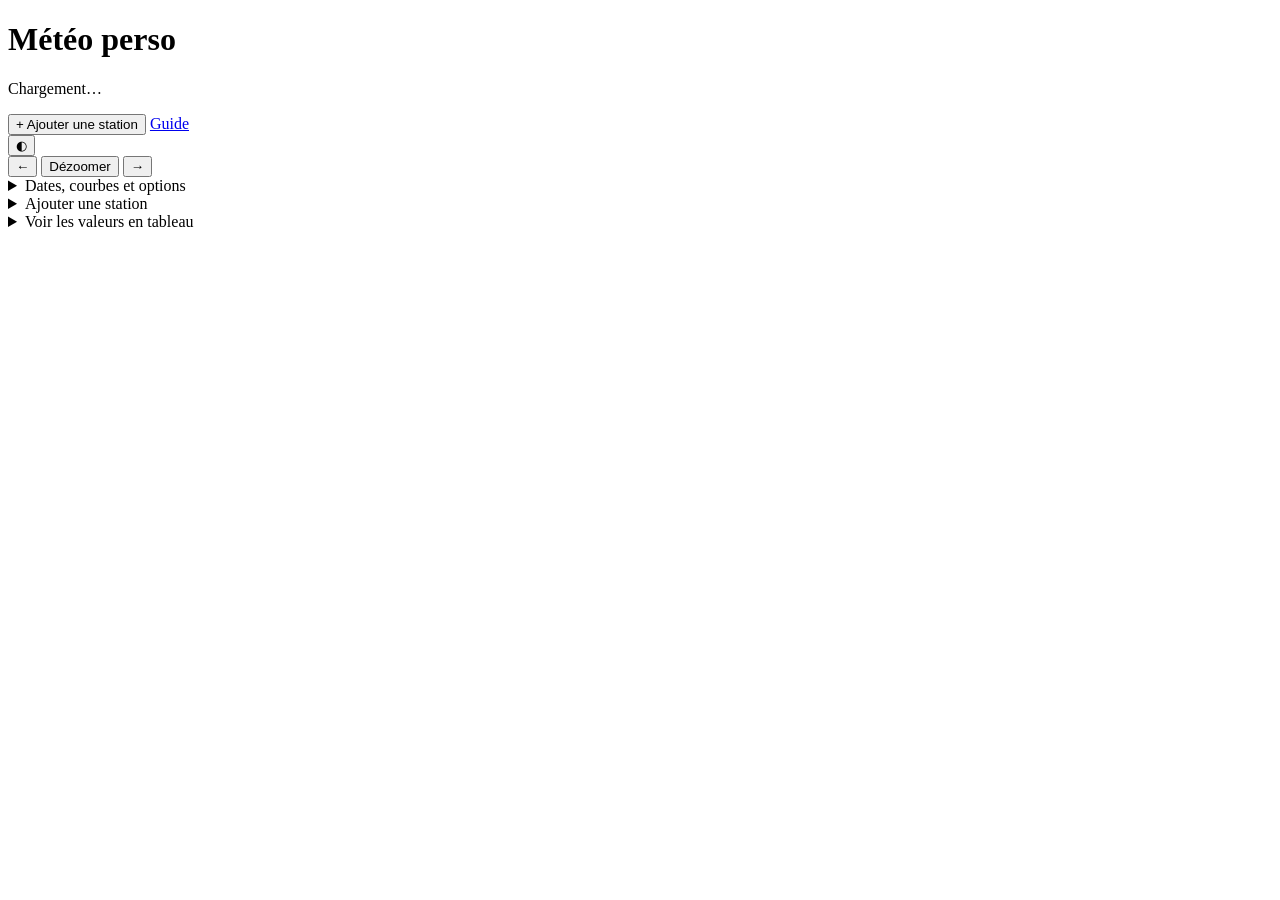
==== web/index.html @ d15c6374 "Météo : tableau de bord pour stations Netatmo (version locale 1.5, version en ligne 2.0)" ====
<!doctype html>
<html lang="fr">
<head>
  <meta charset="utf-8">
  <meta name="viewport" content="width=device-width, initial-scale=1">
  <title>Météo perso</title>
  <script src="/theme.js"></script>
  <link rel="stylesheet" href="/style.css">
</head>
<body>
  <main>
    <header class="top">
      <h1>Météo perso</h1>
      <p id="clock" class="clock"></p>
      <p id="sky-line" class="sky-line" hidden></p>
      <p id="status" class="muted" aria-live="polite">Chargement…</p>
      <div class="account">
        <button id="add-open" class="add-open" type="button">+ Ajouter une station</button>
        <a href="/guide">Guide</a>
        <div class="theme-menu">
          <button id="theme-open" type="button" aria-expanded="false" aria-label="Mode clair ou sombre" title="Mode clair ou sombre">◐</button>
          <div id="theme-list" class="card theme-list" hidden></div>
        </div>
      </div>
    </header>
    <div id="notices"></div>
    <section class="card toolbar" aria-label="Période affichée">
      <div id="station-tabs" class="segmented tabs" role="group" aria-label="Station affichée"></div>
      <div class="toolbar-row">
        <div id="periods" class="segmented" role="group" aria-label="Période affichée"></div>
        <div class="segmented" role="group" aria-label="Navigation dans le temps">
          <button id="pan-left" type="button" aria-label="Reculer dans le temps">←</button>
          <button id="zoom-out" type="button">Dézoomer</button>
          <button id="pan-right" type="button" aria-label="Avancer dans le temps">→</button>
        </div>
      </div>
      <p id="range-label" class="muted" hidden></p>
      <div id="pin-bar" class="pin-bar" hidden>
        <span id="pin-label"></span>
        <button id="pin-clear" type="button">Revenir au direct</button>
      </div>
    </section>
    <details id="options" class="card options">
      <summary>Dates, courbes et options</summary>
      <div class="option-groups">
        <form id="date-form" class="group">
          <span class="group-label">Dates</span>
          <div class="dates">
            <label>Du <input id="date-from" type="date"></label>
            <label>au <input id="date-to" type="date"></label>
            <button id="date-apply" type="submit" disabled>Valider</button>
          </div>
          <span id="date-message" class="date-message" role="status"></span>
        </form>
        <div class="group">
          <span class="group-label">Courbes</span>
          <div id="metric-filter" class="chips" role="group" aria-label="Courbes affichées"></div>
        </div>
        <div class="group">
          <span class="group-label">Options</span>
          <div id="view-options" class="chips" role="group" aria-label="Options des graphiques"></div>
        </div>
      </div>
      <p id="hint" class="muted"></p>
    </details>
    <details id="add-station" class="card add-station">
      <summary>Ajouter une station</summary>
      <p class="muted add-help">Sur la <a href="https://weathermap.netatmo.com/" target="_blank" rel="noopener noreferrer">carte Netatmo ↗</a>, cliquez sur une station et copiez l'adresse de la page. Voir le <a href="/guide#station">guide</a>.</p>
      <form id="add-form">
        <label class="wide">Lien de la station sur la carte Netatmo
          <input name="link" required autocomplete="off" placeholder="https://weathermap.netatmo.com/?stationid=…">
        </label>
        <label>Commune ou coordonnées
          <input name="place" required autocomplete="off" placeholder="Valence 26000">
        </label>
        <label>Nom affiché (facultatif)
          <input name="name" maxlength="40" autocomplete="off" placeholder="Boulot">
        </label>
        <button type="submit">Ajouter</button>
        <p id="add-message" class="add-message" role="status"></p>
      </form>
    </details>
    <section id="stations" class="stations" aria-label="Dernières mesures"></section>
    <details id="forecast-panel" class="card options" hidden>
      <summary id="forecast-title">Prévisions</summary>
      <div id="forecast-modes" class="segmented forecast-modes" role="group" aria-label="Durée des prévisions"></div>
      <div id="forecast" class="forecast"></div>
    </details>
    <section id="charts" class="charts" aria-label="Historique"></section>
    <details id="stats-panel" class="card options" hidden>
      <summary>Stats</summary>
      <div id="stats" class="forecast"></div>
    </details>
    <details class="card table-view">
      <summary id="table-title">Voir les valeurs en tableau</summary>
      <div class="table-scroll">
        <table>
          <thead>
            <tr><th class="left">Date</th><th id="station-column" class="left">Station</th><th>Temp. (°C)</th><th data-daily hidden>Temp. min</th><th data-daily hidden>Temp. max</th><th>Humidité (%)</th><th>Pression (hPa)</th><th>Pluie 1 h (mm)</th><th>Vent (km/h)</th><th>Rafales (km/h)</th></tr>
          </thead>
          <tbody id="rows"></tbody>
        </table>
      </div>
    </details>
    <p id="credits" class="muted credits" hidden>
      Ciel, prévisions et vent estimé : modèles météo, pas des mesures de la station. Données
      <a href="https://open-meteo.com/" target="_blank" rel="noopener noreferrer">Open-Meteo.com</a>
      (<a href="https://creativecommons.org/licenses/by/4.0/" target="_blank" rel="noopener noreferrer">CC BY 4.0</a>).
      Alertes : <a href="https://meteoalarm.org/" target="_blank" rel="noopener noreferrer">MeteoAlarm</a>, EUMETNET (CC BY 4.0).
    </p>
  </main>
  <div id="screen" class="screen" hidden></div>
  <script src="/app.js"></script>
</body>
</html>
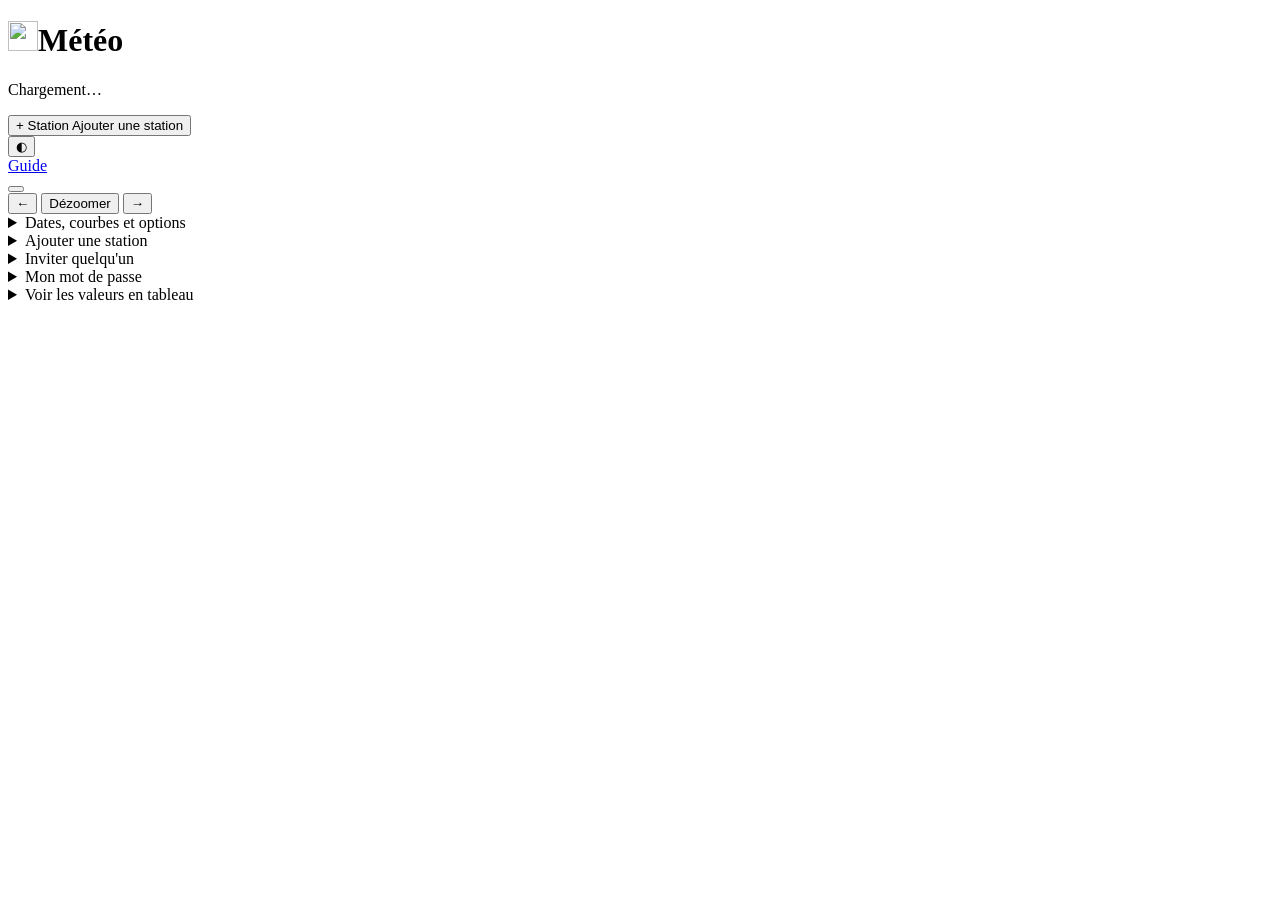
==== commit 7e17016c: "Version 2.1: one program for PC and server, rain totals in Stats, automatic tests" ====
--- a/web/index.html
+++ b/web/index.html
@@ -3,23 +3,39 @@
 <head>
   <meta charset="utf-8">
   <meta name="viewport" content="width=device-width, initial-scale=1">
-  <title>Météo perso</title>
-  <script src="/theme.js"></script>
-  <link rel="stylesheet" href="/style.css">
+  <title>Météo</title>
+  <link rel="manifest" href="/manifest.json">
+  <meta name="theme-color" content="#2878e1">
+  <link rel="icon" href="/icone-192.png">
+  <link rel="apple-touch-icon" href="/icone-192.png">
+  <script src="/settings.js"></script>
+  <script src="/theme.js?v=2"></script>
+  <link rel="stylesheet" href="/style.css?v=6">
 </head>
 <body>
   <main>
     <header class="top">
-      <h1>Météo perso</h1>
+      <h1 class="brand"><img src="/icone-192.png" alt="" width="30" height="30"><span class="brand-name">Météo</span></h1>
       <p id="clock" class="clock"></p>
       <p id="sky-line" class="sky-line" hidden></p>
       <p id="status" class="muted" aria-live="polite">Chargement…</p>
       <div class="account">
-        <button id="add-open" class="add-open" type="button">+ Ajouter une station</button>
-        <a href="/guide">Guide</a>
+        <button id="add-open" class="add-open" type="button" title="Ajouter une station" aria-label="Ajouter une station">+<span class="lbl-short"> Station</span><span class="lbl-long"> Ajouter une station</span></button>
+        <button id="install-app" class="add-open" type="button" title="Installer l'appli" aria-label="Installer l'appli" hidden>⬇<span class="lbl-long"> Installer l'appli</span></button>
         <div class="theme-menu">
           <button id="theme-open" type="button" aria-expanded="false" aria-label="Mode clair ou sombre" title="Mode clair ou sombre">◐</button>
           <div id="theme-list" class="card theme-list" hidden></div>
+        </div>
+        <a href="/guide" class="local-only">Guide</a>
+        <div class="user-menu online-only">
+          <button id="user-open" type="button" aria-expanded="false"></button>
+          <div id="user-list" class="card theme-list" hidden>
+            <a href="/guide">Guide</a>
+            <button id="invite-open" type="button" hidden>Inviter quelqu'un</button>
+            <button id="password-open" type="button">Mon mot de passe</button>
+            <button id="admin-open" type="button" hidden>Administration</button>
+            <button id="logout" type="button">Se déconnecter</button>
+          </div>
         </div>
       </div>
     </header>
@@ -80,6 +96,31 @@
         <p id="add-message" class="add-message" role="status"></p>
       </form>
     </details>
+    <details id="invite-panel" class="card add-station online-only">
+      <summary>Inviter quelqu'un</summary>
+      <div id="invite-body">
+        <p class="invite">
+          Votre code : <code id="my-code"></code>
+          <button id="invite-copy" class="invite-copy" type="button">Copier le lien d'invitation</button>
+          <button id="invite-renew" class="invite-copy" type="button">Nouveau code</button>
+        </p>
+        <p class="muted">Un code ne sert qu'une fois : un nouveau le remplace dès qu'une personne s'inscrit avec.</p>
+      </div>
+      <p id="invite-message" class="add-message" role="status"></p>
+    </details>
+    <details id="password-panel" class="card add-station online-only">
+      <summary>Mon mot de passe</summary>
+      <form id="password-form">
+        <label>Mot de passe actuel
+          <input name="current" type="password" required autocomplete="current-password" maxlength="200">
+        </label>
+        <label>Nouveau mot de passe (10 caractères minimum)
+          <input name="new" type="password" required minlength="10" autocomplete="new-password" maxlength="200">
+        </label>
+        <button type="submit">Changer</button>
+        <p id="password-message" class="add-message" role="status"></p>
+      </form>
+    </details>
     <section id="stations" class="stations" aria-label="Dernières mesures"></section>
     <details id="forecast-panel" class="card options" hidden>
       <summary id="forecast-title">Prévisions</summary>
@@ -103,13 +144,12 @@
       </div>
     </details>
     <p id="credits" class="muted credits" hidden>
-      Ciel, prévisions et vent estimé : modèles météo, pas des mesures de la station. Données
-      <a href="https://open-meteo.com/" target="_blank" rel="noopener noreferrer">Open-Meteo.com</a>
-      (<a href="https://creativecommons.org/licenses/by/4.0/" target="_blank" rel="noopener noreferrer">CC BY 4.0</a>).
-      Alertes : <a href="https://meteoalarm.org/" target="_blank" rel="noopener noreferrer">MeteoAlarm</a>, EUMETNET (CC BY 4.0).
+      Ciel, prévisions et vent estimé : modèles météo, pas des mesures de la station.
+      <a href="/guide">Sources dans le guide</a>.
     </p>
   </main>
   <div id="screen" class="screen" hidden></div>
-  <script src="/app.js"></script>
+  <script src="/app.js?v=4"></script>
+  <script src="/appli.js?v=2"></script>
 </body>
 </html>
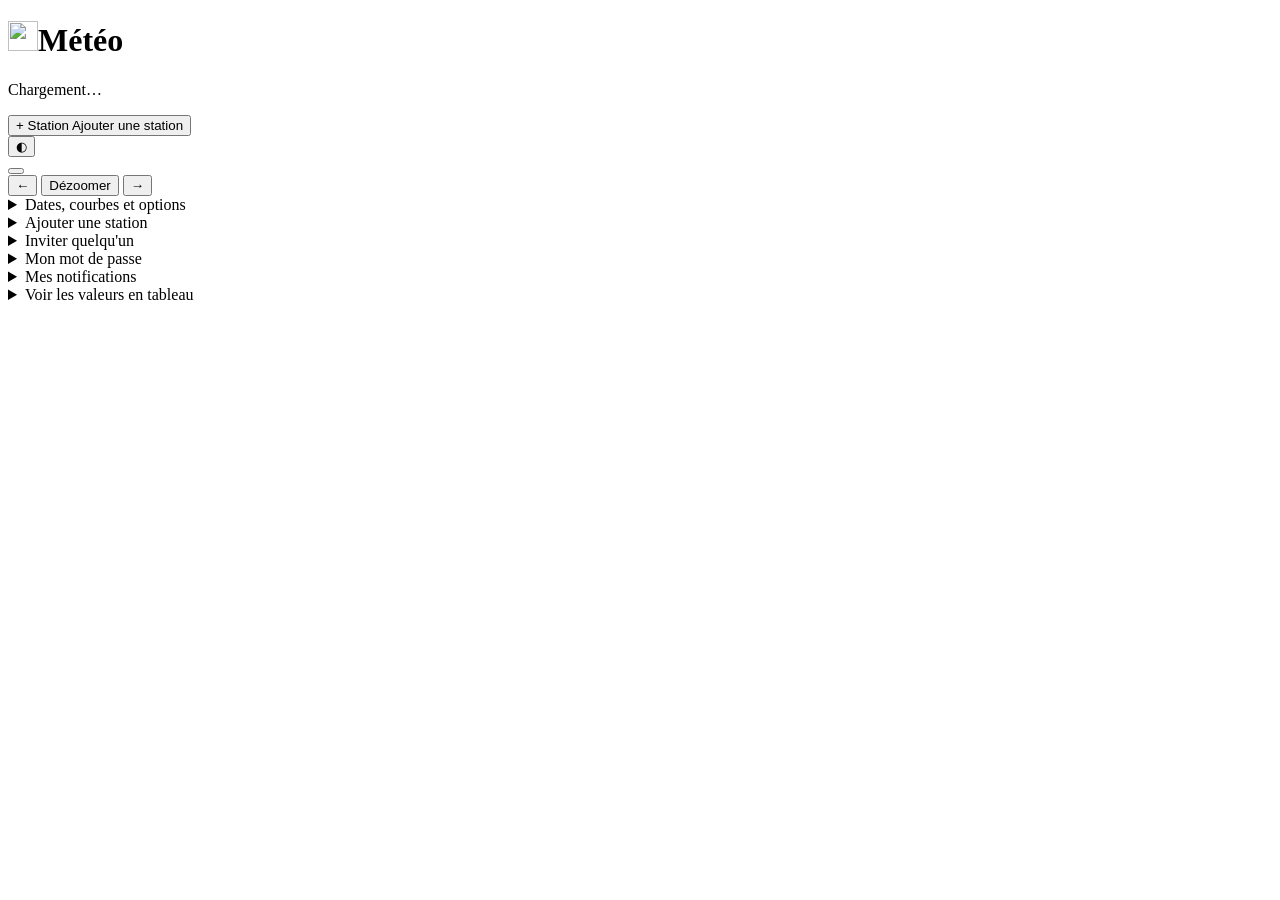
==== commit 72249381: "Version 2.3: notifications sent by the site itself (Web Push, no app), Gmail mailbox set from the pa" ====
--- a/web/index.html
+++ b/web/index.html
@@ -26,15 +26,15 @@
           <button id="theme-open" type="button" aria-expanded="false" aria-label="Mode clair ou sombre" title="Mode clair ou sombre">◐</button>
           <div id="theme-list" class="card theme-list" hidden></div>
         </div>
-        <a href="/guide" class="local-only">Guide</a>
-        <div class="user-menu online-only">
+        <div class="user-menu">
           <button id="user-open" type="button" aria-expanded="false"></button>
           <div id="user-list" class="card theme-list" hidden>
             <a href="/guide">Guide</a>
-            <button id="invite-open" type="button" hidden>Inviter quelqu'un</button>
-            <button id="password-open" type="button">Mon mot de passe</button>
-            <button id="admin-open" type="button" hidden>Administration</button>
-            <button id="logout" type="button">Se déconnecter</button>
+            <button id="invite-open" class="online-only" type="button" hidden>Inviter quelqu'un</button>
+            <button id="notify-open" type="button">Mes notifications</button>
+            <button id="password-open" class="online-only" type="button">Mon mot de passe</button>
+            <button id="admin-open" class="online-only" type="button" hidden>Administration</button>
+            <button id="logout" class="online-only" type="button">Se déconnecter</button>
           </div>
         </div>
       </div>
@@ -121,6 +121,58 @@
         <p id="password-message" class="add-message" role="status"></p>
       </form>
     </details>
+    <details id="notify-panel" class="card add-station">
+      <summary>Mes notifications</summary>
+      <form id="notify-form" class="notify-form">
+        <fieldset class="wide">
+          <legend>Où les recevoir</legend>
+          <p class="device-line"><span id="push-state" class="push-state"></span>
+            <button id="push-toggle" class="invite-copy" type="button">Activer sur cet appareil</button></p>
+          <p class="muted notify-help">Les notifications arrivent comme un message, sans appli à installer. Activez-les sur
+            chaque appareil : téléphone, tablette ou PC.</p>
+          <p id="push-iphone" class="muted notify-help" hidden>Sur iPhone : touchez le bouton Partager de Safari, puis
+            « Sur l'écran d'accueil ». Ouvrez ensuite le site depuis cette icône et activez ici.</p>
+          <label class="check"><input name="email" type="checkbox"> Aussi par e-mail</label>
+          <label class="notify-address">Adresse e-mail
+            <input name="address" type="email" maxlength="254" autocomplete="email">
+          </label>
+          <p id="email-off" class="muted" hidden>L'envoi d'e-mails n'est pas encore configuré par l'administrateur.</p>
+        </fieldset>
+        <fieldset class="wide">
+          <legend>Quand prévenir</legend>
+          <div id="notify-events" class="notify-events"></div>
+          <p class="muted">Un message quand l'événement commence, puis plus rien jusqu'à ce qu'il soit terminé.</p>
+        </fieldset>
+        <div class="wide notify-buttons">
+          <button type="submit">Enregistrer</button>
+          <button id="notify-test" type="button">Envoyer un test</button>
+        </div>
+        <p id="notify-message" class="add-message" role="status"></p>
+      </form>
+      <form id="mailbox-form" class="notify-form mailbox-form" hidden>
+        <fieldset class="wide">
+          <legend>Boîte Gmail qui envoie les e-mails</legend>
+          <p id="mailbox-state" class="push-state"></p>
+          <ol class="muted mailbox-steps">
+            <li>Connectez-vous à Google avec la boîte Gmail créée pour le site.</li>
+            <li>Activez la <a href="https://myaccount.google.com/signinoptions/twosv" target="_blank" rel="noopener noreferrer">validation en deux étapes ↗</a> si ce n'est pas déjà fait.</li>
+            <li>Ouvrez les <a href="https://myaccount.google.com/apppasswords" target="_blank" rel="noopener noreferrer">mots de passe des applications ↗</a>, tapez un nom, par exemple « Météo », puis <strong>Créer</strong>. Google affiche 16 lettres : copiez-les.</li>
+            <li>Collez ci-dessous l'adresse Gmail et ces 16 lettres, puis <strong>Vérifier et enregistrer</strong>.</li>
+          </ol>
+          <label>Adresse Gmail
+            <input name="user" type="email" maxlength="254" autocomplete="off">
+          </label>
+          <label>Mot de passe d'application (16 lettres)
+            <input name="password" type="password" maxlength="64" autocomplete="new-password">
+          </label>
+          <div class="notify-buttons">
+            <button type="submit">Vérifier et enregistrer</button>
+            <button id="mailbox-remove" type="button" hidden>Retirer cette boîte</button>
+          </div>
+          <p id="mailbox-message" class="add-message" role="status"></p>
+        </fieldset>
+      </form>
+    </details>
     <section id="stations" class="stations" aria-label="Dernières mesures"></section>
     <details id="forecast-panel" class="card options" hidden>
       <summary id="forecast-title">Prévisions</summary>
